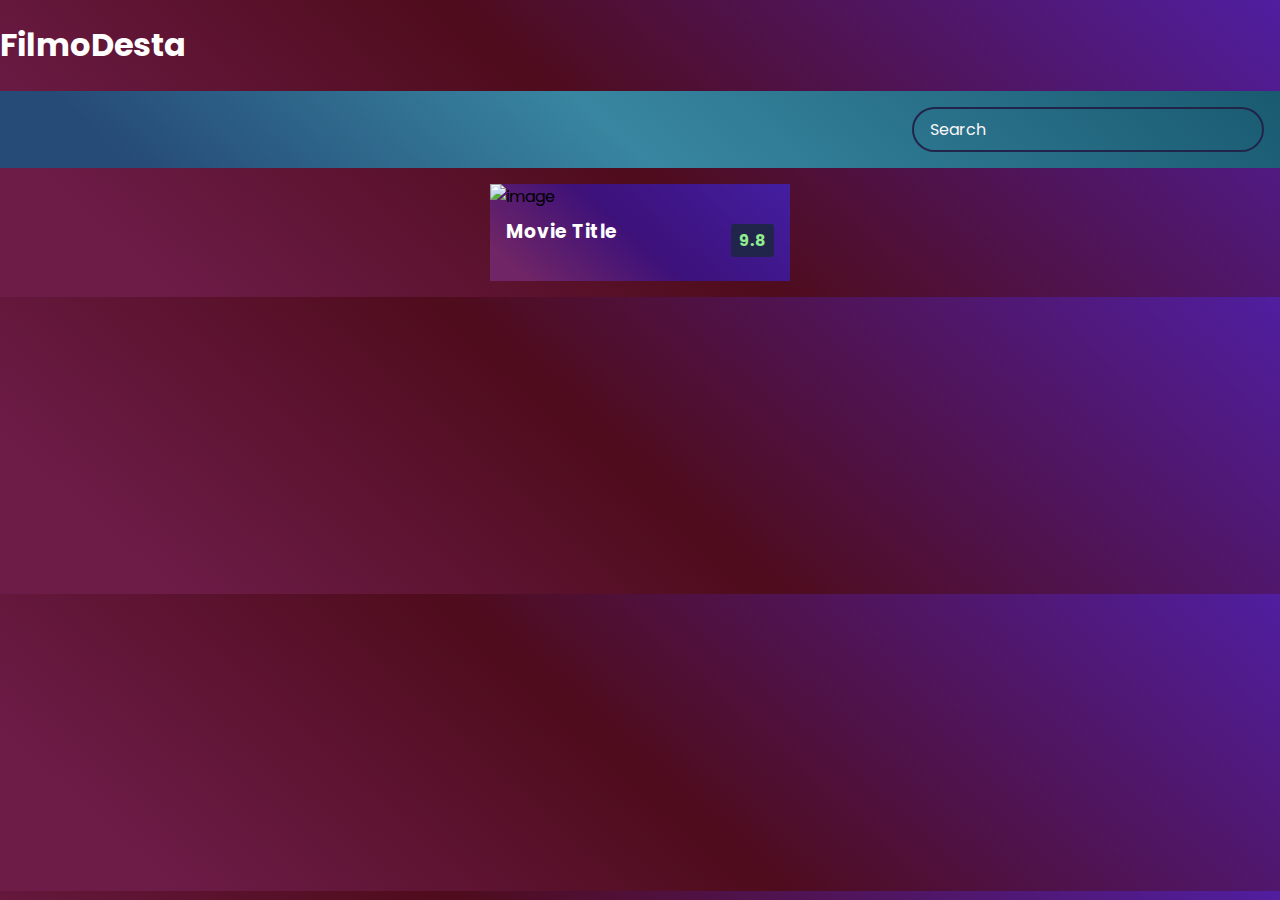
==== index.html @ b4811009 "display popular page" ====
<!DOCTYPE html>
<html lang="en">
<head>
  <meta charset="UTF-8"> 
  <link rel="stylesheet" href="./style.css">
  <meta name="viewport" content="width=device-width, initial-scale=1.0">
  <title>FilmoDesta</title>
</head>
<body>
  <h1>FilmoDesta</h1>


  <header>
    <form id="form">
      <input type="text" placeholder="Search" id="search" class="search">
    </form>
  </header>
  <main id="main">
    <div class="movie">
      <img src="https://encrypted-tbn0.gstatic.com/images?q=tbn:ANd9GcS1GduvabJBGhfq0wRUtJ9usov8z8cVrAlz8Q&usqp=CAU" alt="image">
      <div class="movie-info">
        <h3>Movie Title</h3>
        <span class="green">9.8</span>
      </div>

      <div class="overview">
      <h3>Overview</h3>
      Lorem ipsum dolor sit amet consectetur adipisicing elit. Aspernatur ratione suscipit sit asperiores, a provident molestias consequatur dolores aperiam veniam officiis accusantium commodi est autem labore enim ex animi impedit.
    </div>
  </div>
    
  </main>





  <script src="./main.js"></script>
</body>
</html>
---- style.css ----
@import url('https://fonts.googleapis.com/css2?family=Poppins:wght@200;400;700&display=swap');

*{
box-sizing: border-box;
}

body{
font-family: 'Poppins', sans-serif;
background: linear-gradient(42deg, rgba(109,28,72,1) 10%, rgba(79,12,28,1) 48%, rgb(80, 30, 160) 100%);
margin: 0;
}
h1{
color: #ffffff;
}
header{
padding:  1rem ;
display: flex;
justify-content: flex-end;
background: linear-gradient(42deg, rgba(38,75,119,1) 10%, rgba(56,134,161,1) 48%, rgba(25,90,112,1) 100%);
}

.search{
background-color: transparent;
border: 2px solid #22254b;
padding: 0.5rem 1rem ;
border-radius: 50px;
font-size: 1rem;
color: aliceblue;
font-family: inherit;
}
.search:focus{
outline: 0;
background-color: #22254b;
}

.search::placeholder{
color: #fbf6f7;
}

main{
display: flex;
flex-wrap: wrap;
justify-content: center;
}

.movie{ 
width: 300px;
margin: 1rem;
border-radius: rem;
overflow: hidden;
position: relative;
box-shadow: 0.2px 4px 5px rgba(0, 0, 0, 0, 1);
background: linear-gradient(42deg, rgb(111, 37, 102) 10%, rgb(61, 17, 122) 48%, rgb(67, 30, 160) 100%);
}

.movie img {
width: 100%;
}
.movie-info{
color: rgb(255, 255, 255);
display: flex;
align-items: center;
justify-content: space-between;
padding: 0.5rem 1rem 1rem ;
letter-spacing: 0.5px;
}
.movie-info h3 {
margin-top: 0;
}

.movie-info span{
background-color: #22254b;
padding: 0.25rem 0.5rem;
border-radius: 3px;
font-weight: bold;
}

.movie-info span.green{
color: lightgreen;
}
.movie-info span.orange{
color: orange;
}
.movie-info span.red{
color: red;
}

.overview{
position: absolute;
left: 0;
right: 0;
bottom: 0;
background: linear-gradient(42deg, rgb(111, 37, 102) 10%, rgb(61, 17, 122) 48%, rgb(67, 30, 160) 100%);
color: #fbf6f7;
padding: 1rem;
max-height: 100%;
transform: translateY(101%);
transition: transform 0.3s ease-in;
}
.movie:hover .overview{
transform: translateY(0);
}
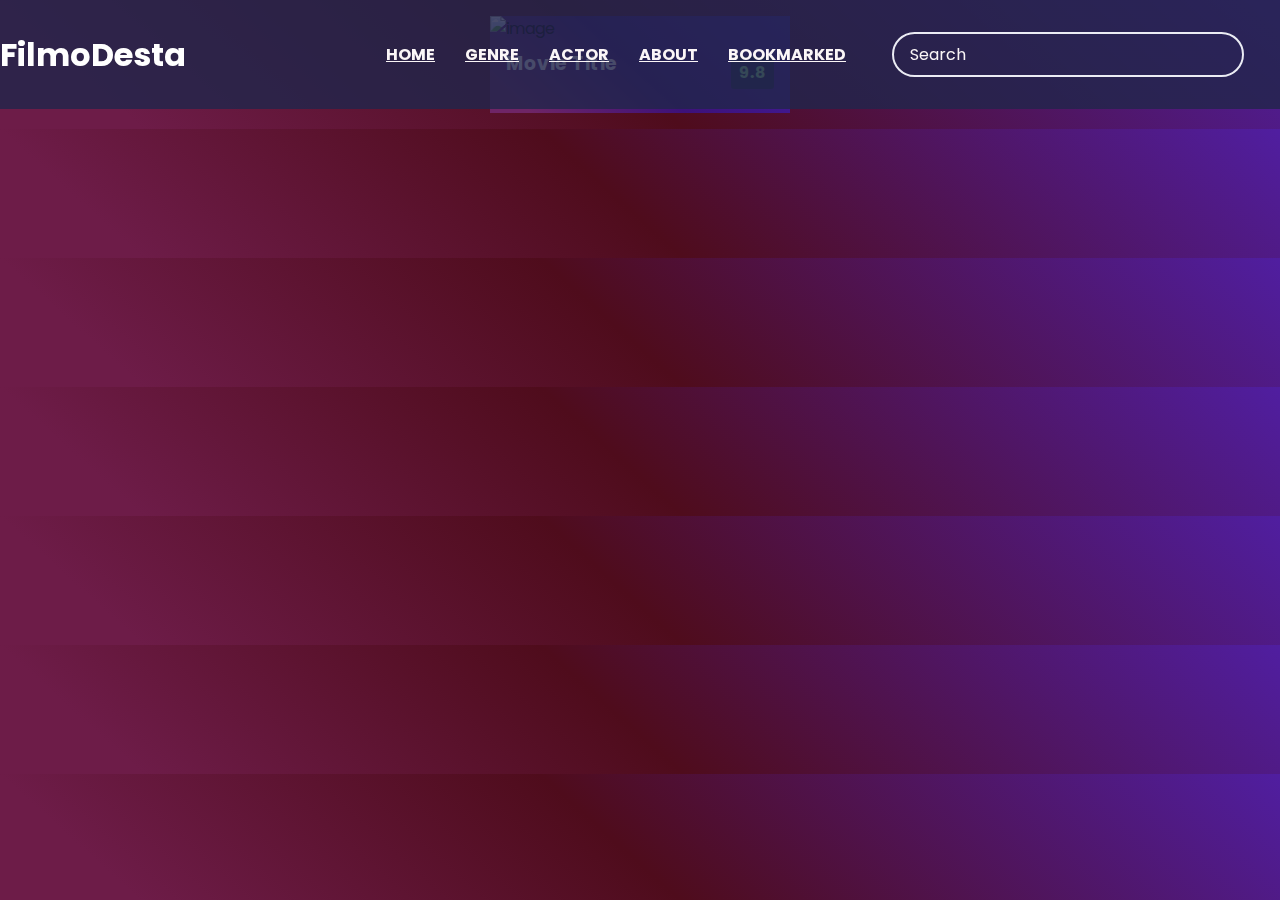
==== commit 5635c4a4: "add search method and navbar for the page" ====
--- a/index.html
+++ b/index.html
@@ -7,14 +7,32 @@
   <title>FilmoDesta</title>
 </head>
 <body>
-  <h1>FilmoDesta</h1>
+  
+  <div class="nav-wrapper">
+    <div class="container">
+        <div class="nav">
+          <h1>FilmoDesta</h1>
+
+            <ul class="nav-menu" id="nav-menu">
+                <li><a href="#">Home</a></li>
+                <li><a href="#">Genre</a></li>
+                <li><a href="#">Actor</a></li>
+                <li><a href="#">About</a></li>
+                <li><a href="#">Bookmarked</a></li> 
+                <li>  <header>
+                  <form id="form">
+                    <input type="text" placeholder="Search" id="search" class="search">
+                  </form>
+                </header></li> 
+                </li>
+            </ul>
+            
+          
+        </div>
+    </div>
+</div>
 
 
-  <header>
-    <form id="form">
-      <input type="text" placeholder="Search" id="search" class="search">
-    </form>
-  </header>
   <main id="main">
     <div class="movie">
       <img src="https://encrypted-tbn0.gstatic.com/images?q=tbn:ANd9GcS1GduvabJBGhfq0wRUtJ9usov8z8cVrAlz8Q&usqp=CAU" alt="image">
--- a/style.css
+++ b/style.css
@@ -16,12 +16,11 @@
 padding:  1rem ;
 display: flex;
 justify-content: flex-end;
-background: linear-gradient(42deg, rgba(38,75,119,1) 10%, rgba(56,134,161,1) 48%, rgba(25,90,112,1) 100%);
 }
 
 .search{
 background-color: transparent;
-border: 2px solid #22254b;
+border: 2px solid #ebecf4;
 padding: 0.5rem 1rem ;
 border-radius: 50px;
 font-size: 1rem;
@@ -99,4 +98,45 @@
 }
 .movie:hover .overview{
 transform: translateY(0);
-}+}
+
+.nav-wrapper {
+    position: fixed;
+    top: 0;
+    left: 0;
+    width: 100%;
+    z-index: 99;
+    background-color: #c01e1e00;
+}
+
+.nav {
+    display: flex;
+    align-items: center;
+    justify-content: space-between;
+    color: #fbf6f7;
+    height: var(--nav-height);
+    background-color: #22254bd3;
+}
+
+.nav a {
+    color: #fbf6f7;
+}
+
+
+
+.nav-menu {
+    list-style-type: none;
+    display: flex;
+    align-items: center;
+    padding: 0 20px;
+}
+
+.nav-menu li ~ li {
+    margin-left: 30px;
+}
+
+.nav-menu a {
+    text-transform: uppercase;
+    font-weight: 700;
+}
+
